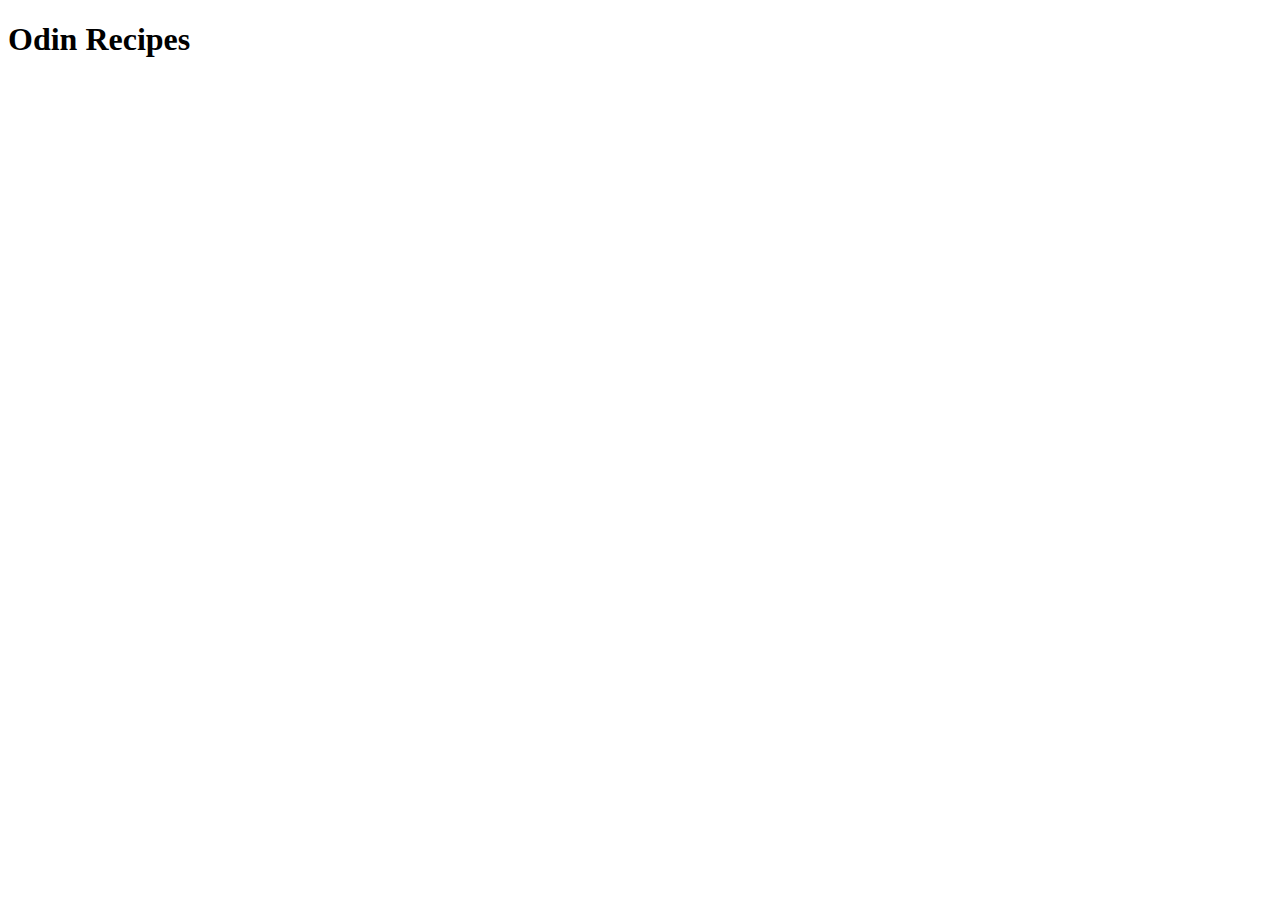
==== index.html @ 46e55002 "Created index.html landing page" ====
<!DOCTYPE html>
<html lang="en">
<head>
    <meta charset="UTF-8">
    <meta http-equiv="X-UA-Compatible" content="IE=edge">
    <meta name="viewport" content="width=device-width, initial-scale=1.0">
    <title>Document</title>
</head>
<body>
    <h1>Odin Recipes</h1>
</body>
</html>
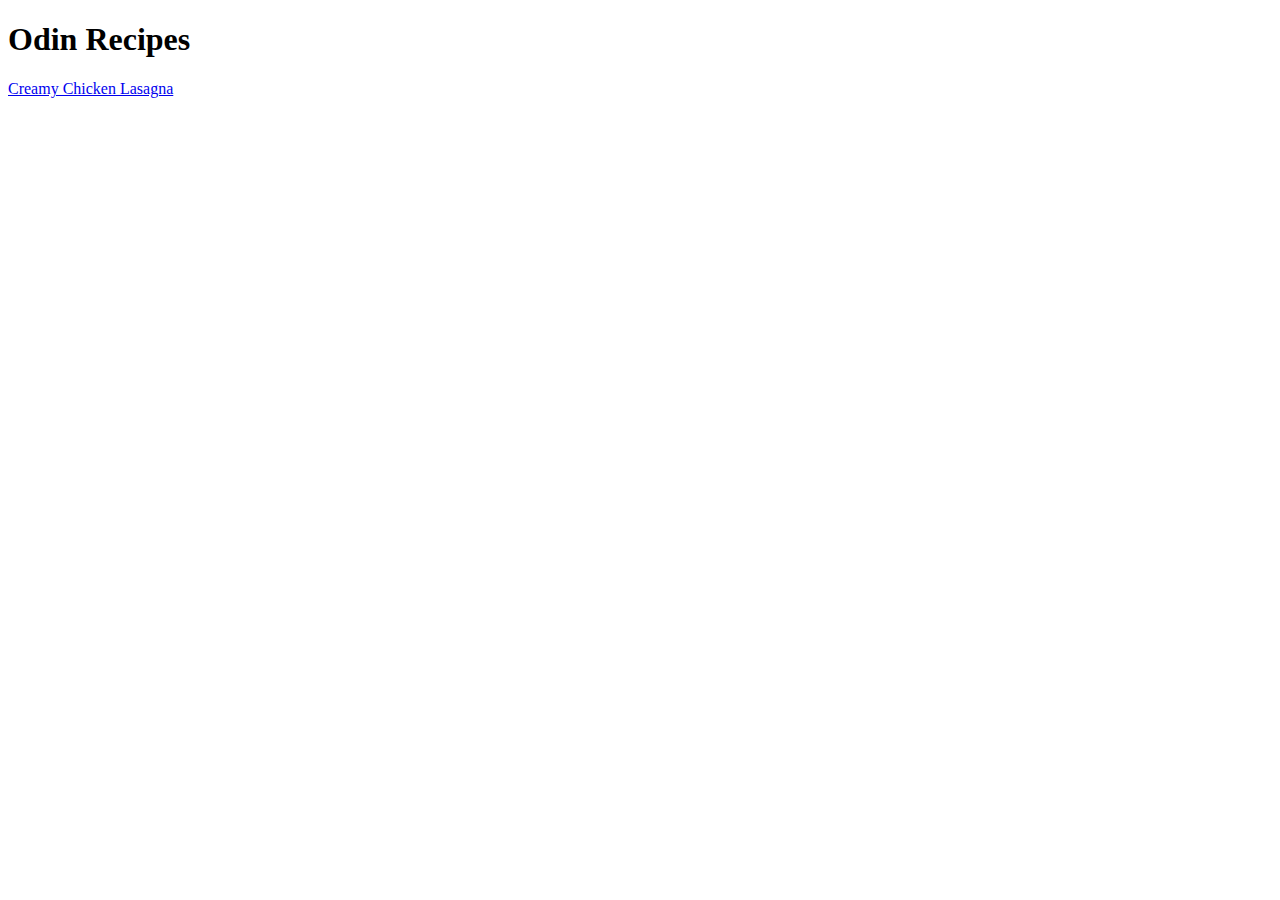
==== commit e2d4dd81: "Added link to lasagna.html in index.html" ====
--- a/index.html
+++ b/index.html
@@ -8,5 +8,8 @@
 </head>
 <body>
     <h1>Odin Recipes</h1>
+    <p>
+        <a href="./recipes/lasagna.html">Creamy Chicken Lasagna</a>
+    </p>
 </body>
 </html>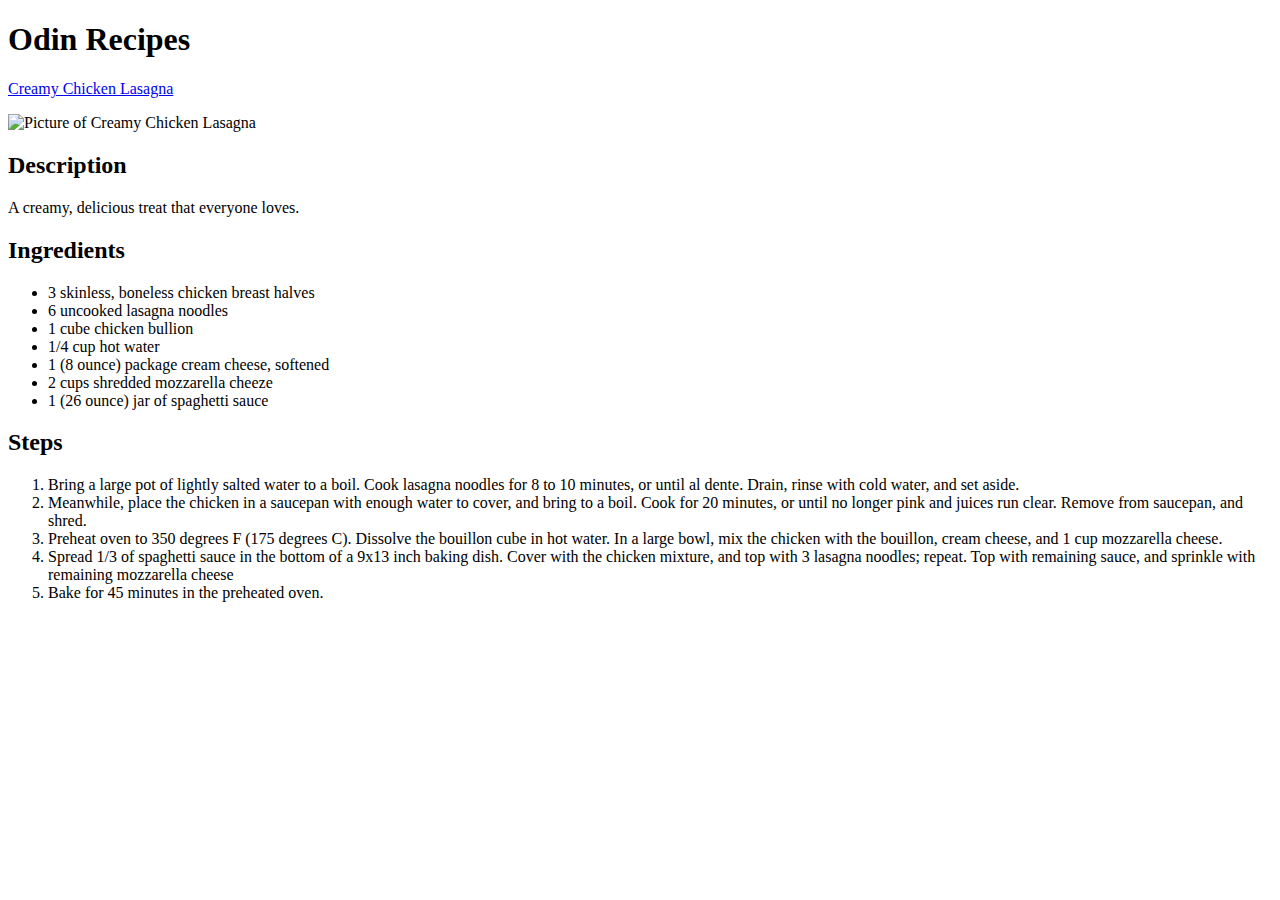
==== commit b752138c: "Added 3 recipes to the landing page" ====
--- a/index.html
+++ b/index.html
@@ -11,5 +11,26 @@
     <p>
         <a href="./recipes/lasagna.html">Creamy Chicken Lasagna</a>
     </p>
+    <p><img src="lasagna.jpeg" alt="Picture of Creamy Chicken Lasagna"></p>
+    <h2>Description</h2>
+    <p>A creamy, delicious treat that everyone loves.</p>
+    <h2>Ingredients</h2>
+    <ul>
+        <li>3 skinless, boneless chicken breast halves</li>
+        <li>6 uncooked lasagna noodles</li>
+        <li>1 cube chicken bullion</li>
+        <li>1/4 cup hot water</li>
+        <li>1 (8 ounce) package cream cheese, softened</li>
+        <li>2 cups shredded mozzarella cheeze</li>
+        <li>1 (26 ounce) jar of spaghetti sauce</li>
+    </ul>
+    <h2>Steps</h2>
+    <ol>
+        <li>Bring a large pot of lightly salted water to a boil. Cook lasagna noodles for 8 to 10 minutes, or until al dente. Drain, rinse with cold water, and set aside.</li>
+        <li>Meanwhile, place the chicken in a saucepan with enough water to cover, and bring to a boil. Cook for 20 minutes, or until no longer pink and juices run clear. Remove from saucepan, and shred.</li>
+        <li>Preheat oven to 350 degrees F (175 degrees C). Dissolve the bouillon cube in hot water. In a large bowl, mix the chicken with the bouillon, cream cheese, and 1 cup mozzarella cheese.</li>
+        <li>Spread 1/3 of spaghetti sauce in the bottom of a 9x13 inch baking dish. Cover with the chicken mixture, and top with 3 lasagna noodles; repeat. Top with remaining sauce, and sprinkle with remaining mozzarella cheese</li>
+        <li>Bake for 45 minutes in the preheated oven.</li>
+    </ol>
 </body>
 </html>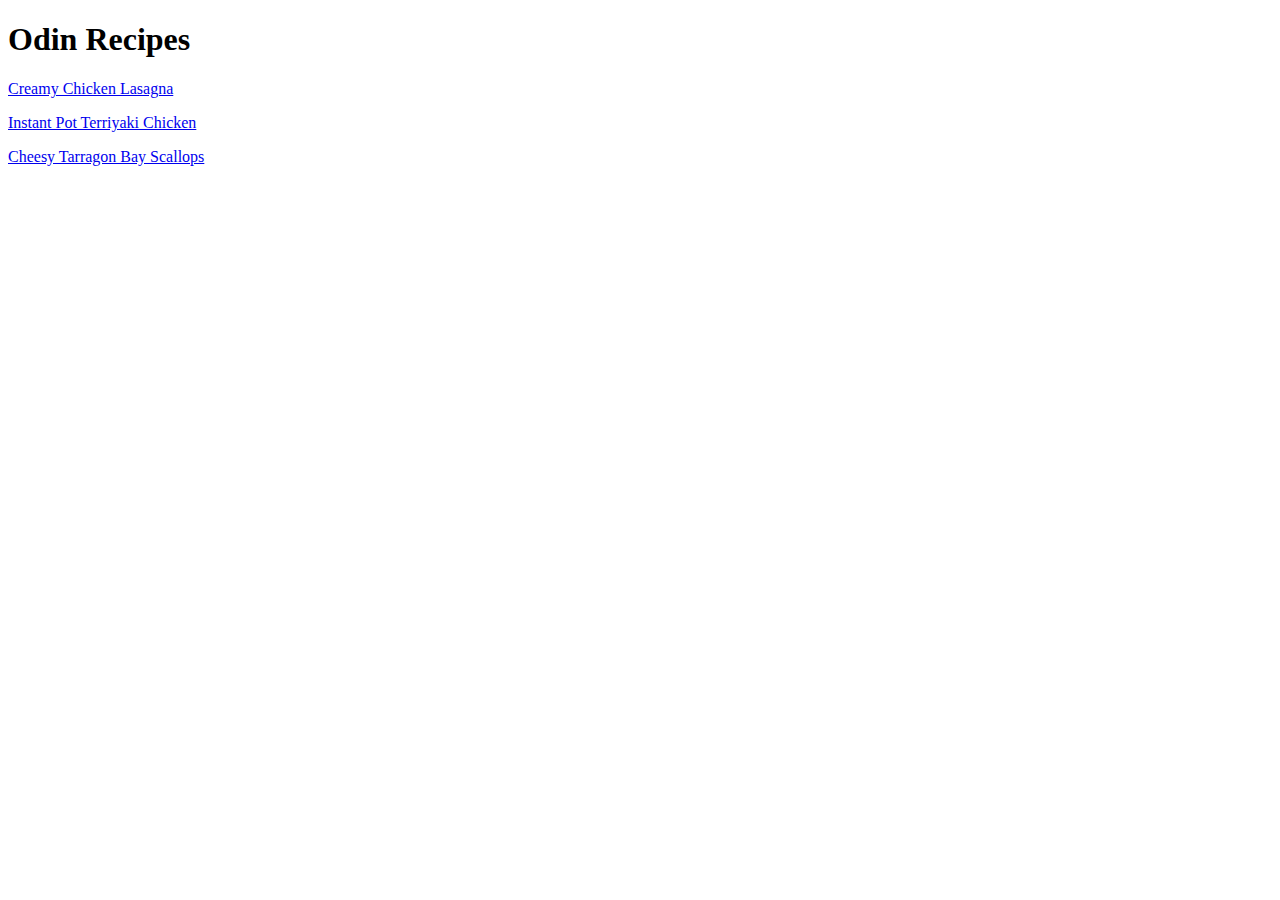
==== commit b49a3a4f: "Moved images to a consolidated folder, images" ====
--- a/index.html
+++ b/index.html
@@ -11,26 +11,11 @@
     <p>
         <a href="./recipes/lasagna.html">Creamy Chicken Lasagna</a>
     </p>
-    <p><img src="lasagna.jpeg" alt="Picture of Creamy Chicken Lasagna"></p>
-    <h2>Description</h2>
-    <p>A creamy, delicious treat that everyone loves.</p>
-    <h2>Ingredients</h2>
-    <ul>
-        <li>3 skinless, boneless chicken breast halves</li>
-        <li>6 uncooked lasagna noodles</li>
-        <li>1 cube chicken bullion</li>
-        <li>1/4 cup hot water</li>
-        <li>1 (8 ounce) package cream cheese, softened</li>
-        <li>2 cups shredded mozzarella cheeze</li>
-        <li>1 (26 ounce) jar of spaghetti sauce</li>
-    </ul>
-    <h2>Steps</h2>
-    <ol>
-        <li>Bring a large pot of lightly salted water to a boil. Cook lasagna noodles for 8 to 10 minutes, or until al dente. Drain, rinse with cold water, and set aside.</li>
-        <li>Meanwhile, place the chicken in a saucepan with enough water to cover, and bring to a boil. Cook for 20 minutes, or until no longer pink and juices run clear. Remove from saucepan, and shred.</li>
-        <li>Preheat oven to 350 degrees F (175 degrees C). Dissolve the bouillon cube in hot water. In a large bowl, mix the chicken with the bouillon, cream cheese, and 1 cup mozzarella cheese.</li>
-        <li>Spread 1/3 of spaghetti sauce in the bottom of a 9x13 inch baking dish. Cover with the chicken mixture, and top with 3 lasagna noodles; repeat. Top with remaining sauce, and sprinkle with remaining mozzarella cheese</li>
-        <li>Bake for 45 minutes in the preheated oven.</li>
-    </ol>
+    <p>
+        <a href="./recipes/terriyakichicken.html">Instant Pot Terriyaki Chicken</a>
+    </p>
+    <p>
+        <a href="./recipes/cheesyscallops.html">Cheesy Tarragon Bay Scallops</a>
+    </p>
 </body>
 </html>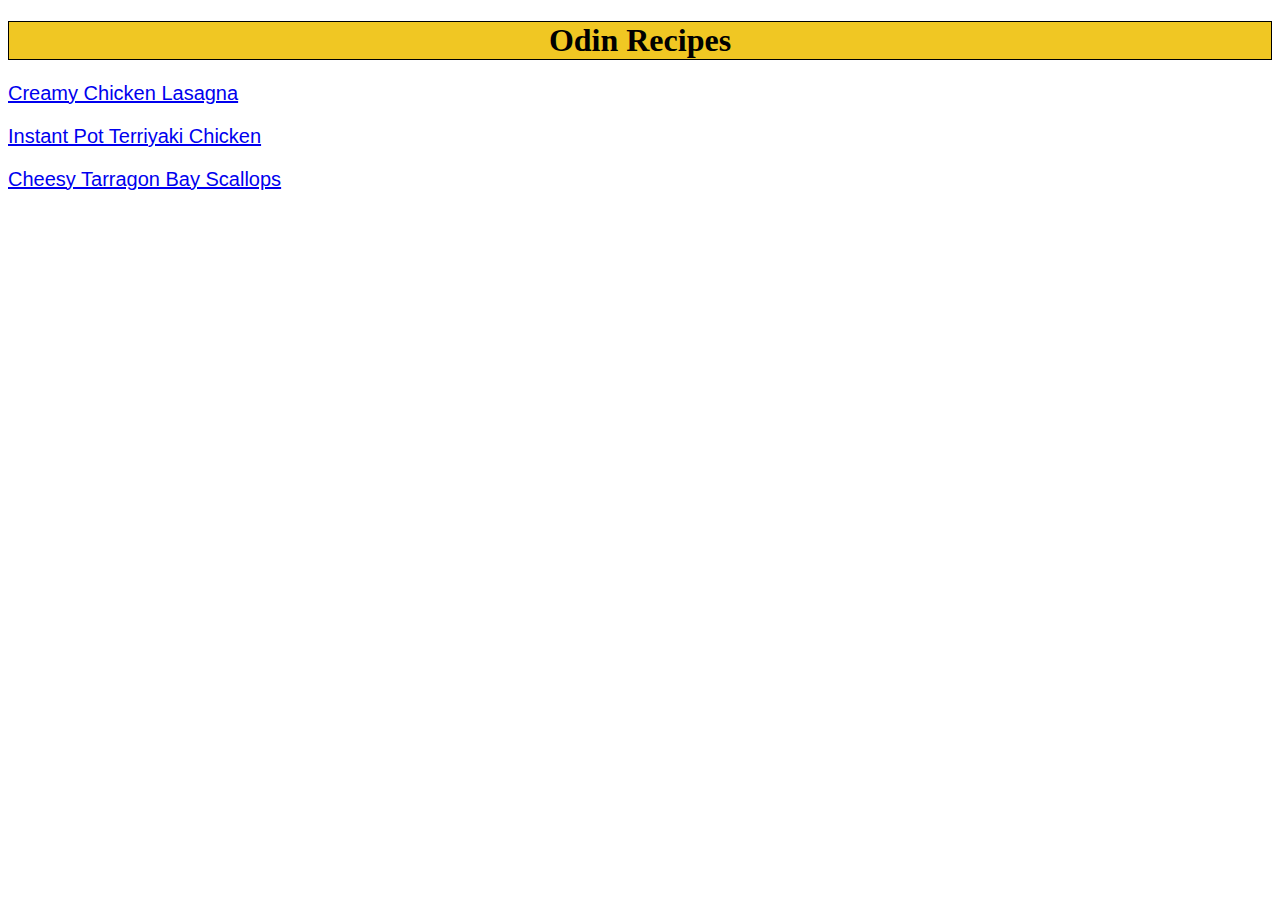
==== commit 60cb69b5: "Added some CSS styles to the recipes" ====
--- a/index.html
+++ b/index.html
@@ -5,6 +5,7 @@
     <meta http-equiv="X-UA-Compatible" content="IE=edge">
     <meta name="viewport" content="width=device-width, initial-scale=1.0">
     <title>Document</title>
+    <link rel="stylesheet" href="css/styles.css">
 </head>
 <body>
     <h1>Odin Recipes</h1>
--- a/css/styles.css
+++ b/css/styles.css
@@ -0,0 +1,17 @@
+p, li {
+    font-family: Open Sans, Helvetica Neue, Helvetica, Arial, sans-serif;
+    font-size: 20px;
+}
+
+img {
+    border: 1px solid black;
+    width: 300px;
+    height: auto;
+}
+
+h1 {
+    background-color: #f0c723;
+    border: 1px solid black;
+    text-align: center;
+}
+
